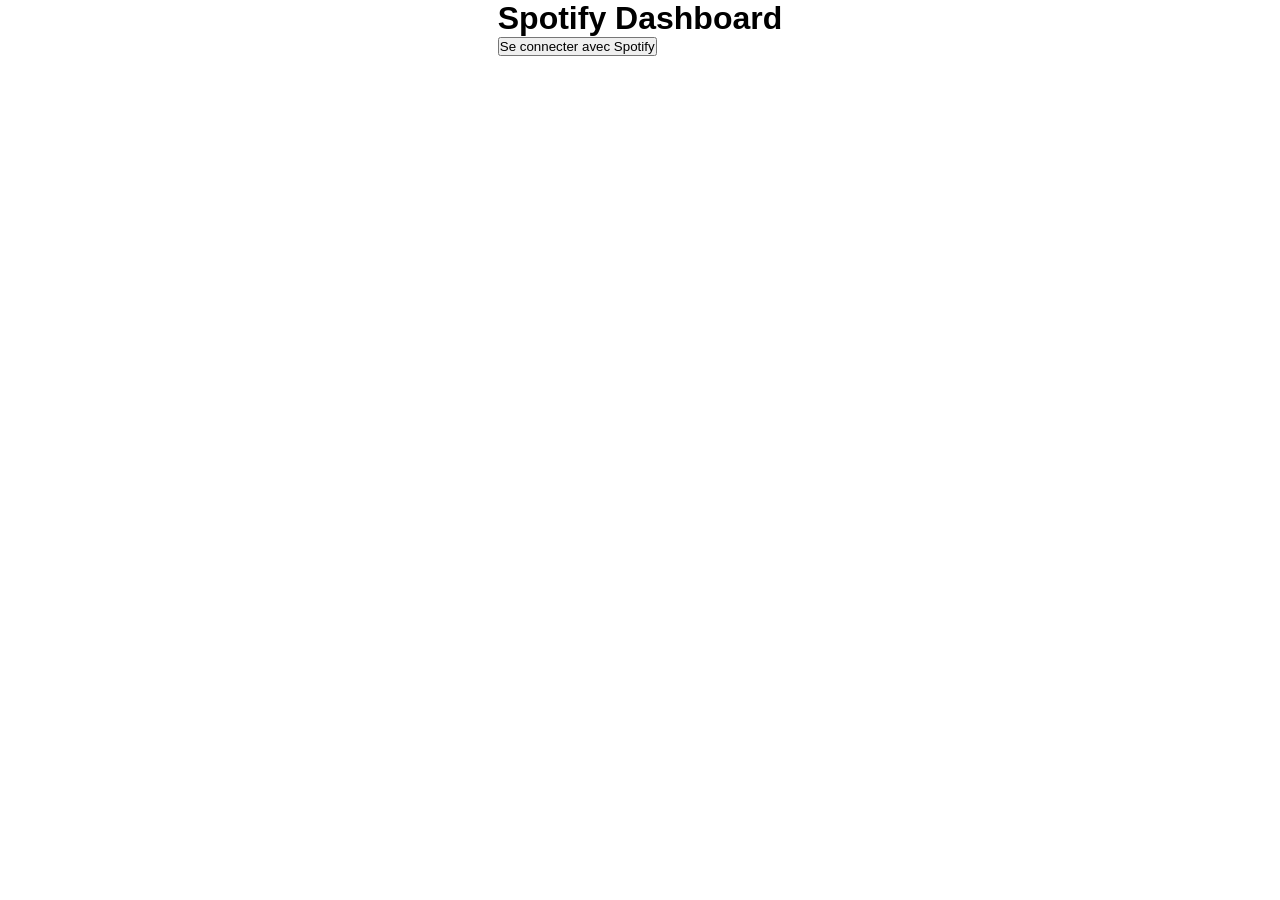
==== index.html @ f435b349 "first commit" ====
<!DOCTYPE html>
<html lang="en">
<head>
    <meta charset="UTF-8">
    <meta name="viewport" content="width=device-width, initial-scale=1.0">
    <title>Spotify Dashboard</title>
    <script src="./index.js" defer></script>
    <link rel="stylesheet" href="./style.css"/>
</head>
<body>
    
    <div class="login-screen">
        <h1>Spotify Dashboard</h1>
        <button id="login-btn">Se connecter avec Spotify</button>
    </div>

    <div class="dashboard">

        <div class="spotify-profil">
            <div class="profil-first-section">
                <div class="profil-infos">
                    <img class="profil-avatar" src="" alt="avatar">
                    <div class="profil-txt">
                        <span class="profil-label">Profil</span>
                        <h1 class="profil-name">Julien</h1>
                           <span class="profil-stats">4 playlists • 177 abonnés • 15 abonnés</span>
                    </div>
                </div>
            </div>
        </div>

        <div class="top-artists">
            <div class="top-artists-container"> 
            <h2 class="top-artists-txt">Top artistes <span class="time-value">du mois</span></h2>
            <select id="time-range">
                <option value="short_term">4 dernières semaines</option>
                <option value="medium_term">6 derniers mois</option>
                <option value="long_term">Depuis toujours</option>
            </select>
            </div>
            <span class="top-artists-label">Visibles uniquement par vous</span>
            <div class="all-top-artists">     
            </div>
        </div>

        <div class="top-tracks">
        <h2 class="top-tracks-txt">Top sons <span class="time-value">du mois</span></h2>
        <span class="top-artists-label">Visibles uniquement par vous</span>
            <div class="tracks">
                <div class="song">
                    <span class="song-number">1</span>
                    <img src="" alt="song cover" class="song-cover">
                    <div class="song-name-artist">
                        <span class="song-name"></span>
                        <span class="artist-name"></span>
                    </div>
                </div>
            </div>
        </div>

    </div>

</body>
</html>



<!--<div class="artist-card">
                    <img class="artist-avatar" src="https://i.scdn.co/image/ab6761610000e5ebc0b860256b49e3f681d491eb" alt="Avatar de l'artist">
                    <div class="play-btn">
                        <svg viewBox="0 0 24 24"><path d="M8 5v14l11-7z"/></svg>
                    </div>
                    <span class="artist-name">PLK</span>
                    <span class="artist-label">Artiste</span>
                </div>-->
---- style.css ----
:root {
    --content-bg-color: #202020;
}


* {
    margin: 0;
    padding: 0;
    box-sizing: border-box;
}

body {
    font-family: Arial, sans-serif;
    display: flex;
    justify-content: center;
    background-color: #fff;
    color: #000;
}

.dashboard {
    display: flex;
    width: 80%;
    color: #fff;
    min-height: 100vh;
    background-color: var(--content-bg-color);
}

.profil-first-section {
    background: linear-gradient(180deg, #3d3d3d 0%, #181818 100%);    
    background-size: 100% 500px; 
    background-repeat: no-repeat;
    width: 100%;
    padding: 40px;
    min-height: 250px;
    box-sizing: border-box;
}


.profil-infos {
    display: flex;
    align-items: flex-end;
    gap: 20px;
}

.profil-avatar {
    height: 150px;
    width: 150px;
    border-radius: 50%;
    background-color: var(--content-bg-color);
    box-shadow: 0 4px 60px rgba(0, 0, 0, 0.5);
}

.profil-label {
    font-size: 0.85rem;
    font-weight: 400;
}

.profil-name {
    font-size: 5rem;
    font-weight: 900;
}

.profil-stats {
    font-size: 0.9rem;
    color: #b3b3b3;
    cursor: pointer;
}

.top-artists {
    display: flex;
    margin: 30px;
    flex-direction: column;
}

.top-artists-txt {
    font-size: 1.5rem;
    font-weight: 700;
}

.top-artists-label {
    font-size: 0.85rem;
    color: #b3b3b3;
    font-weight: 500;
    margin-top: 4px;
}

.all-top-artists {
    margin-top: 20px;
    width: 100%;
    display: flex;
    align-items: center;
    gap: 20px;
}

.artist-card {
    padding: 15px;
    border-radius: 8px;
    width: 200px;
    display: flex;
    flex-direction: column;
    gap:  5px;
    position: relative;
    transition: all 0.2s ease-in-out;
    cursor: pointer;
}

.artist-name{
    font-size: 1rem;
    font-weight: 700;
    
}



.artist-label {
    font-size: 0.7rem;
    color: #b3b3b3;
}

.artist-avatar {
    width: 100%;
    aspect-ratio: 1;
    border-radius: 50%;
    object-fit: cover;
}

.artist-card {
    position: relative; 
}

.play-btn {
    position: absolute;
    bottom: 65px; 
    right: 20px;
    width: 45px;
    height: 45px;
    background-color: #24cc5f;
    border-radius: 50%;
    display: flex;
    align-items: center;
    justify-content: center;
    cursor: pointer;
    opacity: 0;
    transform: translateY(8px);
    transition: all 0.2s ease-in-out;
}

.artist-card:hover .play-btn {
    opacity: 1;
    transform: translateY(0);
}

.artist-card:hover {
    transition: all 0.2s ease-in-out;
    background-color: #b3b3b31f;
}


.play-btn svg {
    width: 20px;
    height: 20px;
    fill: #000;
}

select {
    background-color: #333;
    color: #fff;
    border: none;
    padding: 8px 12px;
    border-radius: 4px;
    cursor: pointer;
    font-size: 0.85rem;
    width: 20%;
}

.top-artists-container {
    display: flex;
    justify-content: space-between;
}


.top-tracks {
    display: flex;
    margin: 30px;
    flex-direction: column;
}
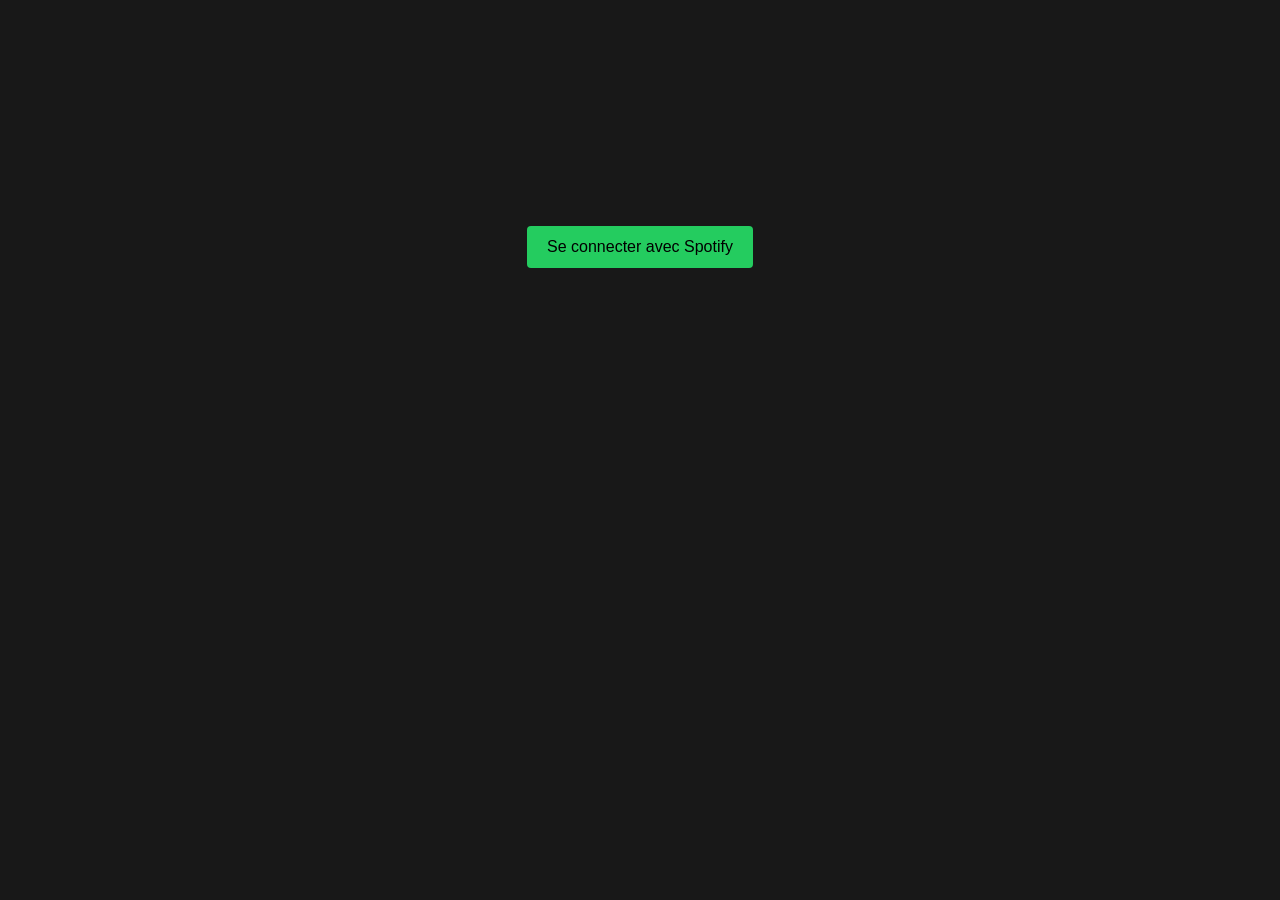
==== commit 21a7987a: "audioFeatures start" ====
--- a/index.html
+++ b/index.html
@@ -10,7 +10,6 @@
 <body>
     
     <div class="login-screen">
-        <h1>Spotify Dashboard</h1>
         <button id="login-btn">Se connecter avec Spotify</button>
     </div>
 
@@ -31,7 +30,7 @@
 
         <div class="top-artists">
             <div class="top-artists-container"> 
-            <h2 class="top-artists-txt">Top artistes <span class="time-value">du mois</span></h2>
+            <h1 class="top-artists-txt">Top artistes <span class="time-value">du mois</span></h1>
             <select id="time-range">
                 <option value="short_term">4 dernières semaines</option>
                 <option value="medium_term">6 derniers mois</option>
@@ -46,30 +45,15 @@
         <div class="top-tracks">
         <h2 class="top-tracks-txt">Top sons <span class="time-value">du mois</span></h2>
         <span class="top-artists-label">Visibles uniquement par vous</span>
+
+
+
             <div class="tracks">
-                <div class="song">
-                    <span class="song-number">1</span>
-                    <img src="" alt="song cover" class="song-cover">
-                    <div class="song-name-artist">
-                        <span class="song-name"></span>
-                        <span class="artist-name"></span>
-                    </div>
-                </div>
+                
             </div>
         </div>
-
     </div>
-
 </body>
 </html>
 
 
-
-<!--<div class="artist-card">
-                    <img class="artist-avatar" src="https://i.scdn.co/image/ab6761610000e5ebc0b860256b49e3f681d491eb" alt="Avatar de l'artist">
-                    <div class="play-btn">
-                        <svg viewBox="0 0 24 24"><path d="M8 5v14l11-7z"/></svg>
-                    </div>
-                    <span class="artist-name">PLK</span>
-                    <span class="artist-label">Artiste</span>
-                </div>-->
--- a/style.css
+++ b/style.css
@@ -13,10 +13,24 @@
     font-family: Arial, sans-serif;
     display: flex;
     justify-content: center;
-    background-color: #fff;
+    background-color: #181818;
+    color: #fff;
+
+}
+
+.login-screen button{
+    background-color: #24cc5f;
     color: #000;
-}
-
+    border: none;
+    padding: 12px 20px;
+    border-radius: 4px;
+    cursor: pointer;
+    margin-top: 100%;
+    font-size: 1rem;
+}
+.login-screen button:hover {
+    background-color: #1db954;
+}
 .dashboard {
     display: flex;
     width: 80%;
@@ -90,6 +104,7 @@
     display: flex;
     align-items: center;
     gap: 20px;
+    justify-content: center;
 }
 
 .artist-card {
@@ -105,9 +120,9 @@
 }
 
 .artist-name{
-    font-size: 1rem;
-    font-weight: 700;
-    
+    font-size: 0.9rem;
+    font-weight: 500;
+    color: #b3b3b3;
 }
 
 
@@ -183,4 +198,83 @@
     display: flex;
     margin: 30px;
     flex-direction: column;
+}
+
+.top-tracks-txt {
+    font-size: 1.5rem;
+    font-weight: 700;
+    margin-bottom: 4px;
+}
+
+.tracks {
+    margin-top: 20px;
+    display: flex;
+    flex-direction: column;
+    gap: 4px;
+}
+
+.song {
+    display: grid;
+    grid-template-columns: 20px 50px 1fr 30px;
+    align-items: center;
+    gap: 15px;
+    padding: 8px 15px;
+    border-radius: 4px;
+    cursor: pointer;
+    transition: background-color 0.2s ease-in-out;
+}
+
+.song:hover {
+    background-color: #b3b3b31f;
+}
+
+.song-number {
+    color: #b3b3b3;
+    font-size: 0.9rem;
+    text-align: center;
+}
+
+.song-cover {
+    width: 50px;
+    height: 50px;
+    object-fit: cover;
+    border-radius: 4px;
+}
+
+.song-name-artist {
+    display: grid;
+    grid-template-columns: 1fr 1fr;
+    gap: 4px;
+}
+ .duration-container{
+    display: flex;
+    align-items: center;
+    justify-content: end;
+}
+.artist-container {
+    display: flex;
+    flex-direction: column;
+    gap: 5px
+}
+
+.song-name {
+    font-size: 0.95rem;
+    font-weight: 600;
+}
+
+.song-artist {
+    font-size: 0.8rem;
+    color: #b3b3b3;
+}
+
+.song-duration {
+    font-size: 0.85rem;
+    color: #b3b3b3;
+    text-align: right;
+}
+
+.duration-label {
+    font-size: 0.85rem;
+    color: #b3b3b3;
+    text-align: right;
 }
